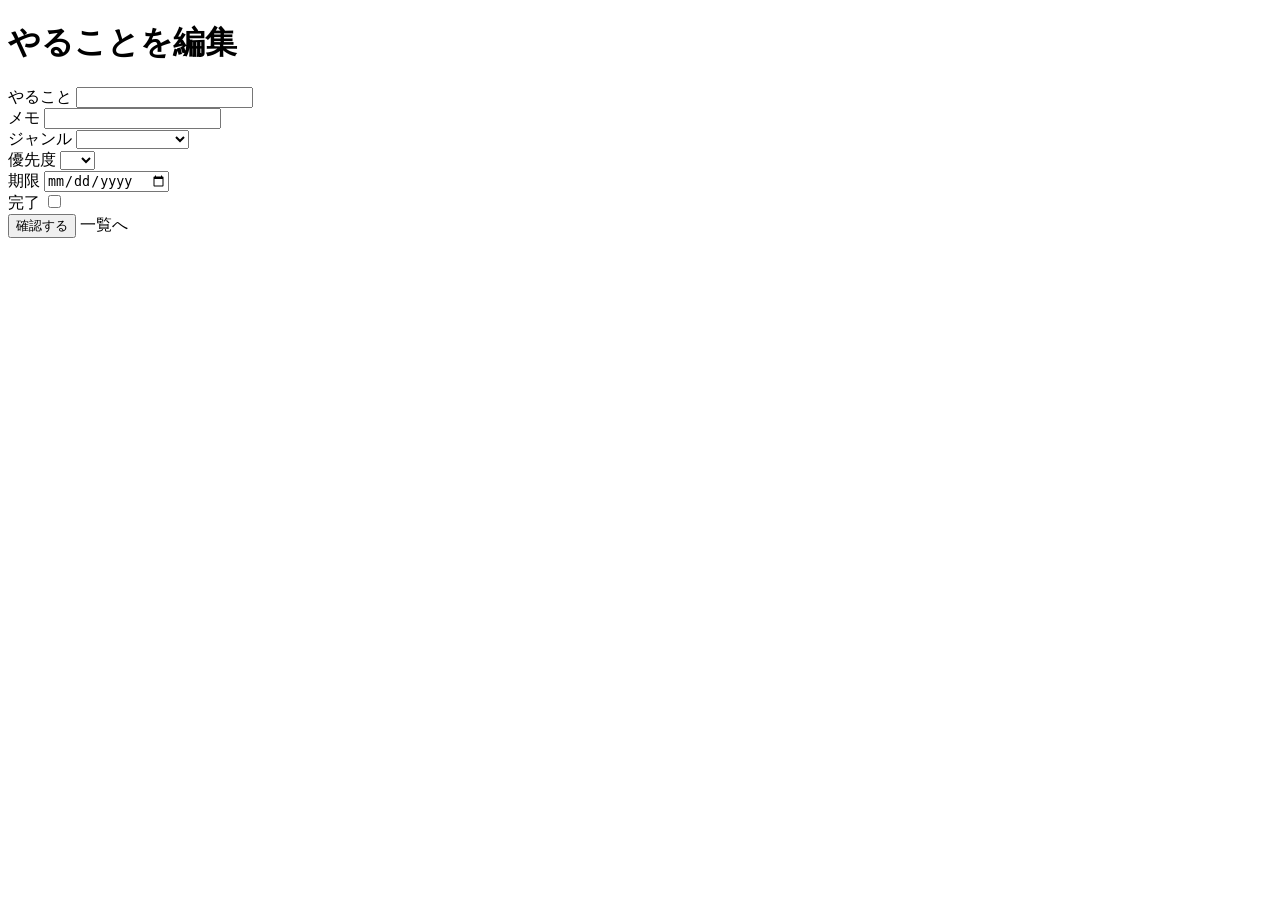
==== src/main/resources/templates/edit.html @ ab576248 "feat: 確認画面付きのToDo編集を実装" ====
<!DOCTYPE html>
<html lang="ja" xmlns:th="http://www.thymeleaf.org">
<head>
    <meta charset="UTF-8">
    <title>やることを編集</title>
    <link rel="stylesheet" href="/css/style.css">
</head>
<body>
    <main class="container">
        <h1 class="page-title">やることを編集</h1>
        <form th:action="@{/todos/{id}/confirm(id=${id})}" th:object="${todo}" method="post">
            <div class="form-row">
                <label class="form-label" for="title">やること</label>
                <input class="form-input" type="text" id="title" th:field="*{title}">
            </div>
            <div class="form-row">
                <label class="form-label" for="detail">メモ</label>
                <input class="form-input" type="text" id="detail" th:field="*{detail}">
            </div>
            <div class="form-row">
                <label class="form-label" for="category">ジャンル</label>
                <select class="form-input" id="category" th:field="*{category}">
                    <option value=""></option>
                    <option value="デザイン">デザイン</option>
                    <option value="マーケティング">マーケティング</option>
                    <option value="プログラミング">プログラミング</option>
                    <option value="資格">資格</option>
                    <option value="就職活動">就職活動</option>
                </select>
            </div>
            <div class="form-row">
                <label class="form-label" for="priority">優先度</label>
                <select class="form-input" id="priority" th:field="*{priority}">
                    <option value=""></option>
                    <option value="1">高</option>
                    <option value="2">中</option>
                    <option value="3">低</option>
                </select>
            </div>
            <div class="form-row">
                <label class="form-label" for="dueDate">期限</label>
                <input class="form-input" type="date" id="dueDate" th:field="*{dueDate}">
            </div>
            <div class="form-row">
                <label class="form-label" for="completed">完了</label>
                <input type="checkbox" id="completed" th:field="*{completed}">
            </div>
            <button class="btn" type="submit">確認する</button>
            <a class="btn sub" th:href="@{/todos}">一覧へ</a>
        </form>
    </main>
</body>
</html>
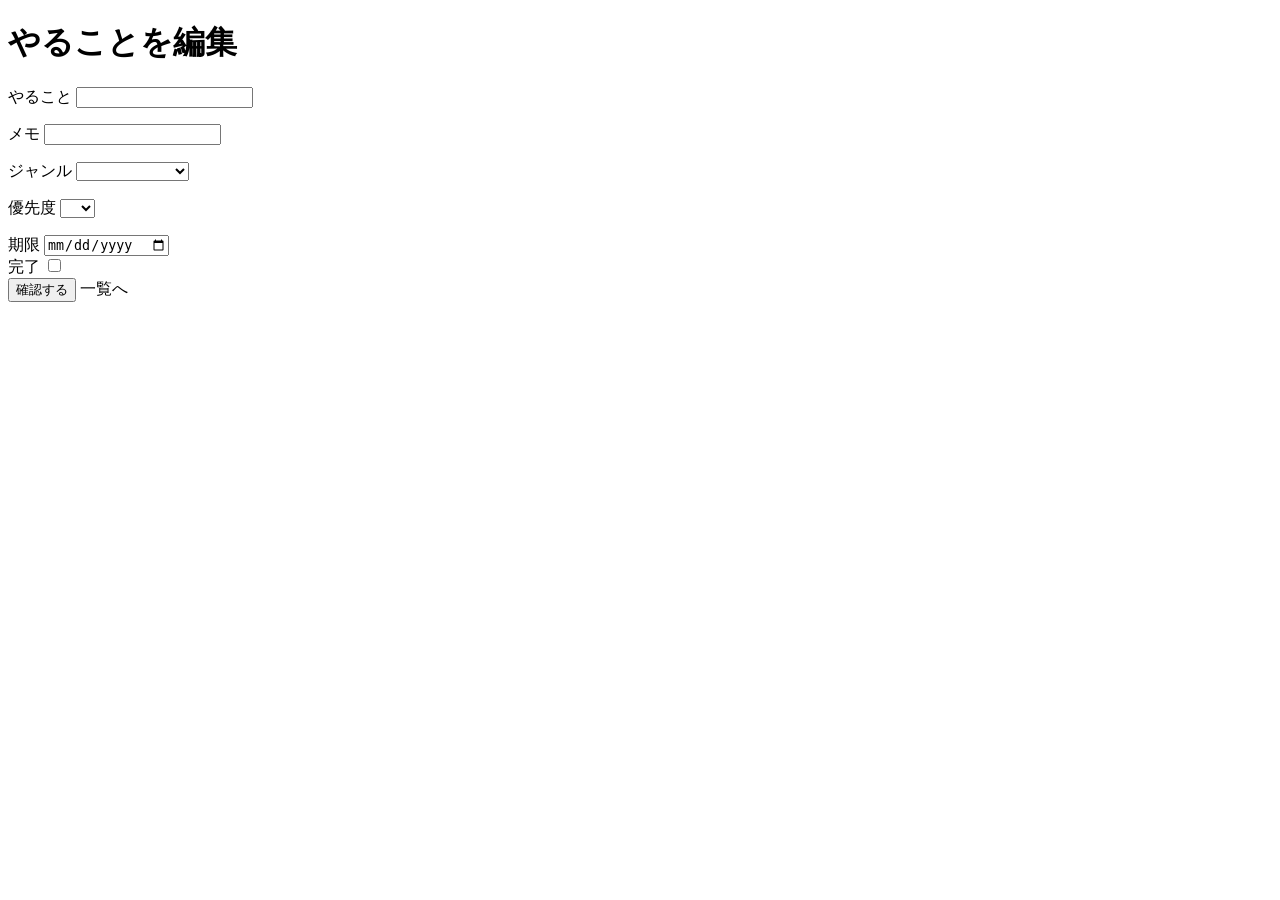
==== commit a542ac24: "feat: ToDoの入力チェックとエラー表示を追加" ====
--- a/src/main/resources/templates/edit.html
+++ b/src/main/resources/templates/edit.html
@@ -12,10 +12,12 @@
             <div class="form-row">
                 <label class="form-label" for="title">やること</label>
                 <input class="form-input" type="text" id="title" th:field="*{title}">
+                <p class="error" th:if="${#fields.hasErrors('title')}" th:errors="*{title}"></p>
             </div>
             <div class="form-row">
                 <label class="form-label" for="detail">メモ</label>
                 <input class="form-input" type="text" id="detail" th:field="*{detail}">
+                <p class="error" th:if="${#fields.hasErrors('detail')}" th:errors="*{detail}"></p>
             </div>
             <div class="form-row">
                 <label class="form-label" for="category">ジャンル</label>
@@ -27,6 +29,7 @@
                     <option value="資格">資格</option>
                     <option value="就職活動">就職活動</option>
                 </select>
+                <p class="error" th:if="${#fields.hasErrors('category')}" th:errors="*{category}"></p>
             </div>
             <div class="form-row">
                 <label class="form-label" for="priority">優先度</label>
@@ -36,6 +39,7 @@
                     <option value="2">中</option>
                     <option value="3">低</option>
                 </select>
+                <p class="error" th:if="${#fields.hasErrors('priority')}" th:errors="*{priority}"></p>
             </div>
             <div class="form-row">
                 <label class="form-label" for="dueDate">期限</label>
